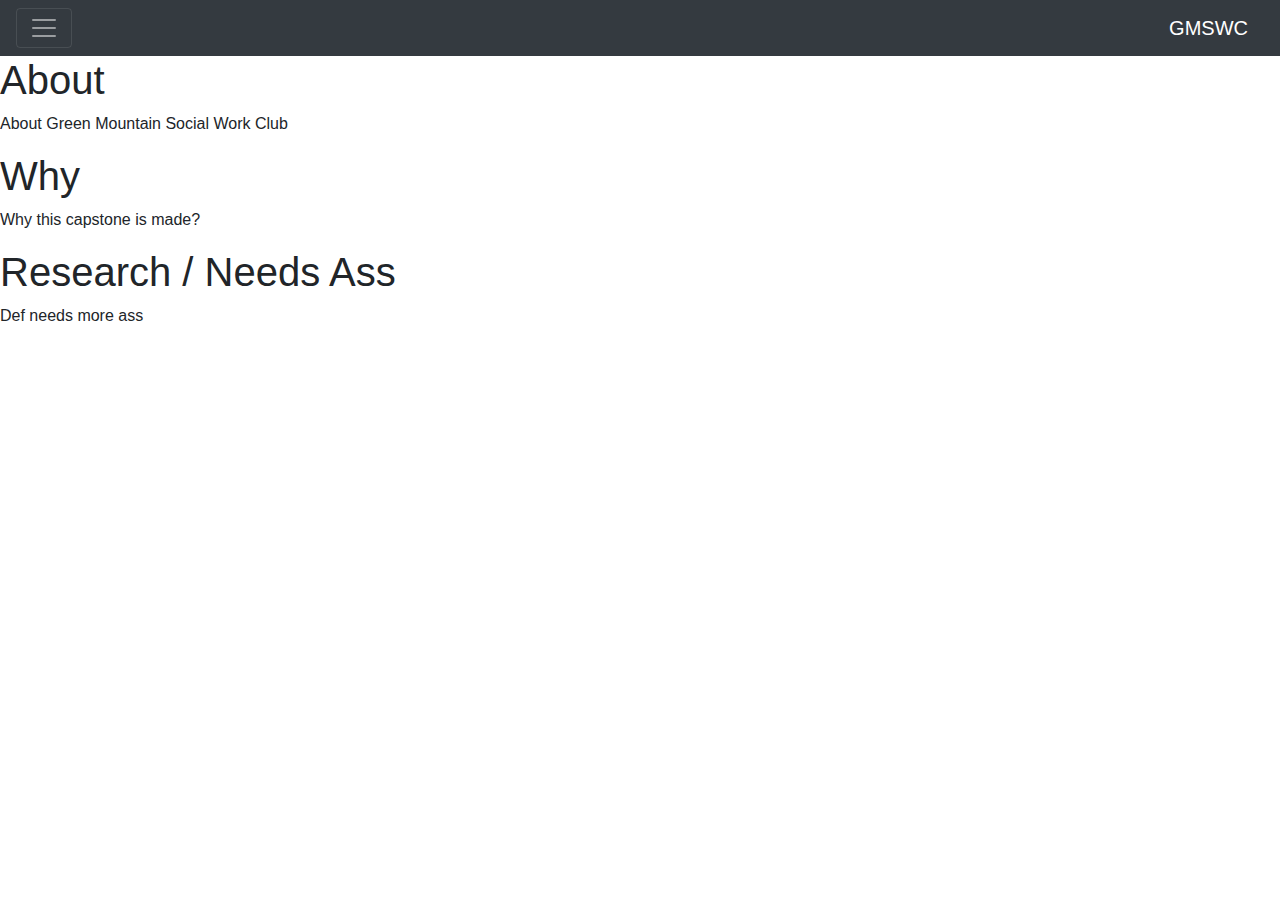
==== index.html @ 2db72e55 "Updated mobile compatability" ====
<!DOCTYPE html>
<html>
    <head>
  	<meta charset="utf-8">
   	<meta http-equiv="X-UA-Compatible" content="IE=edge">
    	<meta name="viewport" content="width=device-width, initial-scale=1">

	<!-- Bootstrap core CSS link -->
    	<link rel="stylesheet" href="https://maxcdn.bootstrapcdn.com/bootstrap/4.0.0/css/bootstrap.min.css" integrity="sha384-Gn5384xqQ1aoWXA+058RXPxPg6fy4IWvTNh0E263XmFcJlSAwiGgFAW/dAiS6JXm" crossorigin="anonymous">

    	<!-- Custom styles for this page -->
    	<link href="main.css" rel="stylesheet">

	<title>Green Mountain Social Work Club</title>
    </head>

    <body>
        <!-- Navbar -->
        <nav class="navbar navbar-dark bg-dark">
            <button class="navbar-toggler navbar-toggle-left collapsed" type="button" data-toggle="collapse" data-target="#navMenu" aria-controls="navMenu" aria-expanded="false" aria-label="Toggle navigation">
                <span class="navbar-toggler-icon"></span>
            </button>

            <!-- Page title -->
            <a class="navbar-brand navbar-right" href="#">GMSWC</a>

            <!-- Expanded nav menu -->
            <div class="collapse navbar-collapse" id="navMenu">
                <ul class="navbar-nav mr-auto">
                    <li class="nav-item active">
                        <a class="nav-link" href="#">Home</a>
                    </li>
                    <li class="nav-item">
                        <a class="nav-link" href="Legislative.html">Legislative</a>
                    </li>
                    <li class="nav-item">
                        <a class="nav-link" href="PACE.html">PACE</a>
                    </li>
                    <li class="nav-item">
                        <a class="nav-link" href="Resources.html">Resources</a>
                    </li>
                </ul>
            </div>
        </nav>

        <!-- Main page content -->
        <h1>About</h1>
        <p> About Green Mountain Social Work Club</p>

        <h1>Why</h1>
        <p>Why this capstone is made?</p>

        <h1>Research / Needs Ass</h1>
        <p>Def needs more ass</p>
    </body>
    

    <!-- Bootstrap core JavaScript
    ================================================== -->
    <!-- Placed at the end of the document so the pages load faster -->
    <script src="https://code.jquery.com/jquery-3.2.1.slim.min.js" integrity="sha384-KJ3o2DKtIkvYIK3UENzmM7KCkRr/rE9/Qpg6aAZGJwFDMVNA/GpGFF93hXpG5KkN" crossorigin="anonymous"></script>
    <script src="https://cdnjs.cloudflare.com/ajax/libs/popper.js/1.12.9/umd/popper.min.js" integrity="sha384-ApNbgh9B+Y1QKtv3Rn7W3mgPxhU9K/ScQsAP7hUibX39j7fakFPskvXusvfa0b4Q" crossorigin="anonymous"></script>
    <script src="https://maxcdn.bootstrapcdn.com/bootstrap/4.0.0/js/bootstrap.min.js" integrity="sha384-JZR6Spejh4U02d8jOt6vLEHfe/JQGiRRSQQxSfFWpi1MquVdAyjUar5+76PVCmYl" crossorigin="anonymous"></script>

</html>
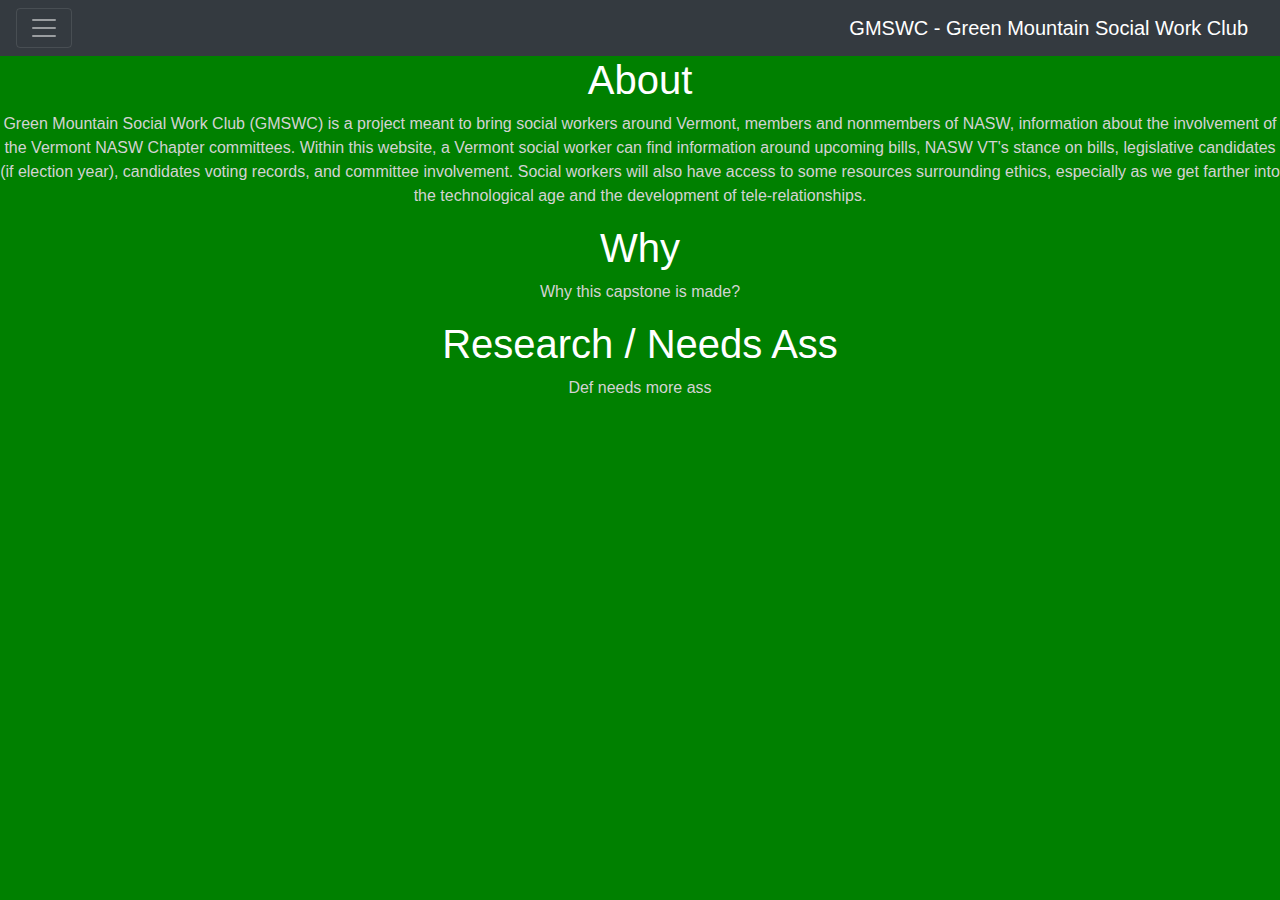
==== commit 9f691cf8: "Merge pull request #1 from megatoby2/patch-1" ====
--- a/index.html
+++ b/index.html
@@ -22,7 +22,7 @@
             </button>
 
             <!-- Page title -->
-            <a class="navbar-brand navbar-right" href="#">GMSWC</a>
+            <a class="navbar-brand navbar-right GMSWC-brand" href="#"><span>GMSWC</span></a>
 
             <!-- Expanded nav menu -->
             <div class="collapse navbar-collapse" id="navMenu">
@@ -45,7 +45,13 @@
 
         <!-- Main page content -->
         <h1>About</h1>
-        <p> About Green Mountain Social Work Club</p>
+        <p>Green Mountain Social Work Club (GMSWC) is a project meant to bring social workers around 
+		Vermont, members and nonmembers of NASW, information about the involvement of the Vermont
+	    	NASW Chapter committees. Within this website, a Vermont social worker can find information
+	    	around upcoming bills, NASW VT's stance on bills, legislative candidates (if election year), 
+		candidates voting records, and committee involvement. Social workers will also have access 
+	    	to some resources surrounding ethics, especially as we get farther into the technological
+	    	age and the development of tele-relationships. </p>
 
         <h1>Why</h1>
         <p>Why this capstone is made?</p>
--- a/main.css
+++ b/main.css
@@ -0,0 +1,45 @@
+html {
+    min-height: 100%;
+    margin: 0;
+}
+
+body {
+    background-color: green;
+}
+
+h1 {
+    color: white;
+    text-align: center;
+}
+
+p {
+    color: lightgray;
+    text-align: center;
+}
+
+
+/* Large viewport (500px and up) */
+@media screen and (min-width: 500px) {
+/*    .GMSWC-brand { visibility: hidden; }
+    .GMSWC-expanded-brand { visibility: visible; }
+*/
+    .GMWSC-brand span {
+	display: none;
+    }
+    .GMSWC-brand:after {
+	content: " - Green Mountain Social Work Club";
+    }
+}
+
+/* Small viewport (Less than 499px) */
+@media screen and (max-width: 499px) {
+/*    .GMSWC-brand { visibility: visible; }
+    .GMSWC-expanded-brand { visibility: hidden; }
+*/
+    .GMSWC-brand span {
+	display: none;
+    }
+    .GMSWC-brand:after {
+	content: "GMSWC"
+    }
+}
